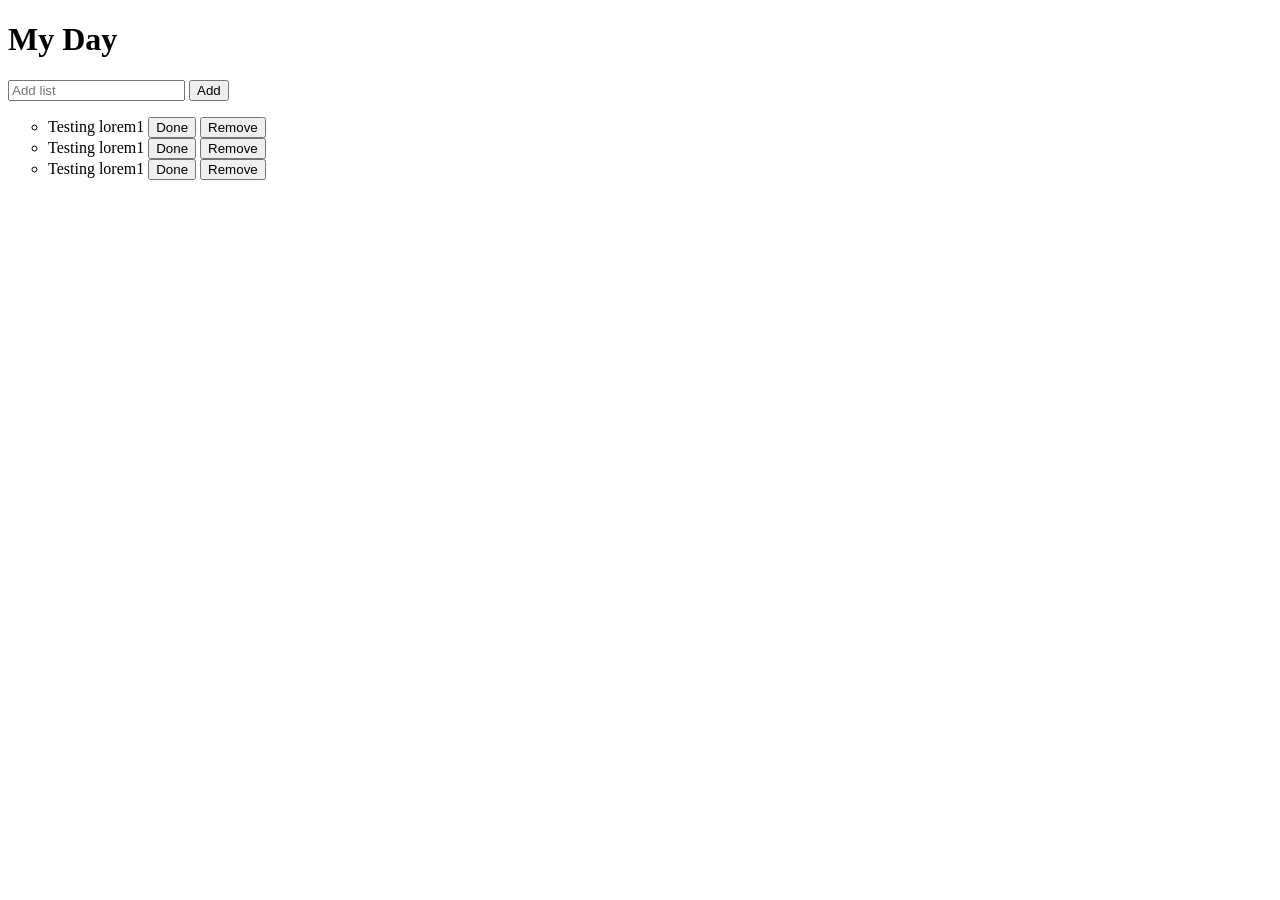
==== to-do-list/index.html @ 3e74dce6 "html completed" ====
<!DOCTYPE html>
<html lang="en">
<head>
    <meta charset="UTF-8">
    <meta name="viewport" content="width=device-width, initial-scale=1.0">
    <title>Document</title>
</head>
<body>
    <div class="to-do-list">
        <h1>My Day</h1>
        <span class="input-item">
            <input type="text" id="add-list" placeholder="Add list">
            <button id="add-btn">Add</button>
        </span>
        <ul class="list" style="list-style: circle;">
            <li>
                <span class="text">Testing lorem1</span>
                <span>
                    <button class="Done">Done</button>
                    <button class="Remove">Remove</button>
                </span>
            </li>
            <li>
                <span class="text">Testing lorem1</span>
                <span>
                    <button class="Done">Done</button>
                    <button class="Remove">Remove</button>
                </span>
            </li>
            <li>
                <span class="text">Testing lorem1</span>
                <span>
                    <button class="Done">Done</button>
                    <button class="Remove">Remove</button>
                </span>
            </li>
        </ul>
    </div>
</body>
</html>
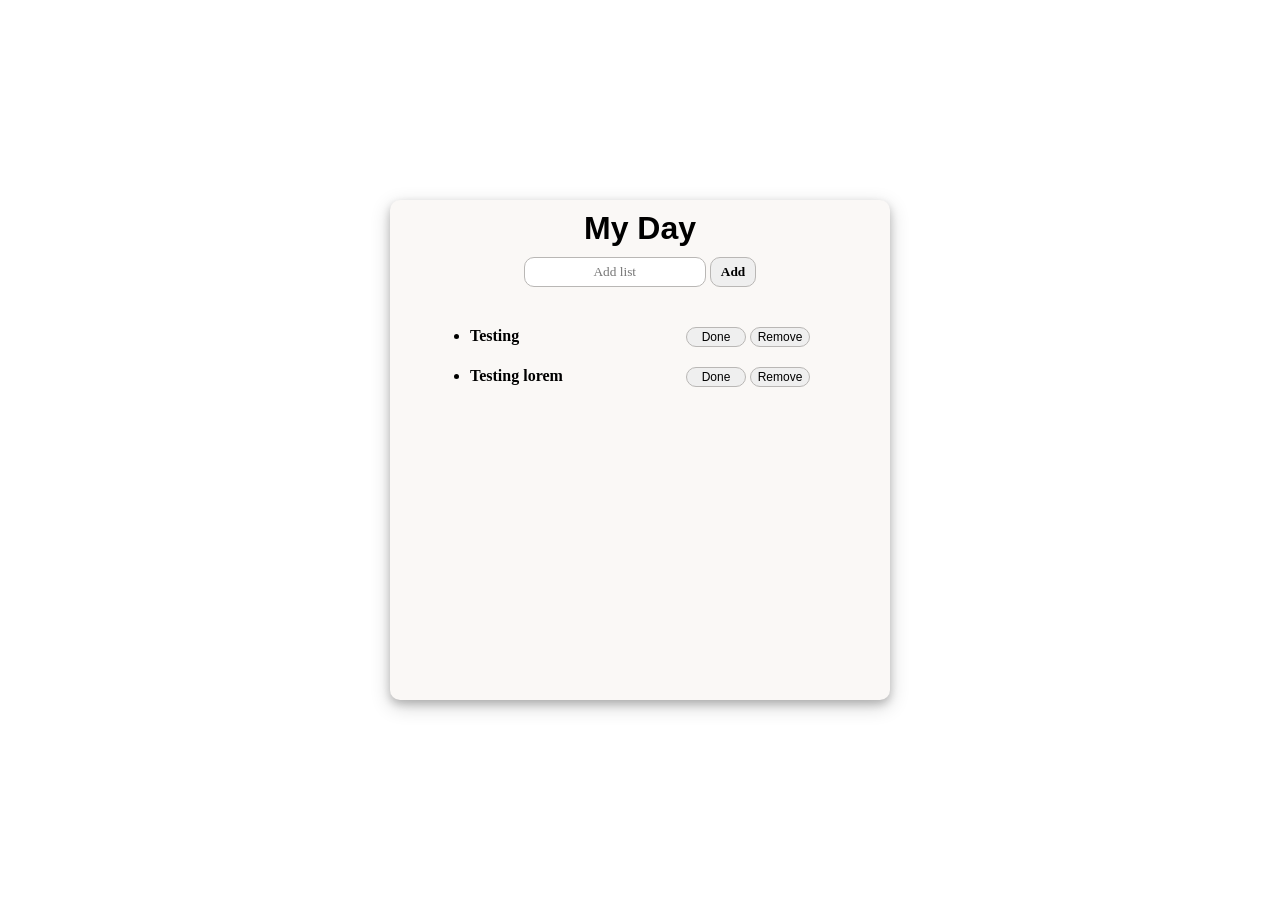
==== commit 51afe011: "CSS completed" ====
--- a/to-do-list/index.html
+++ b/to-do-list/index.html
@@ -4,6 +4,7 @@
     <meta charset="UTF-8">
     <meta name="viewport" content="width=device-width, initial-scale=1.0">
     <title>Document</title>
+    <link rel="stylesheet" href="style.css">
 </head>
 <body>
     <div class="to-do-list">
@@ -12,28 +13,28 @@
             <input type="text" id="add-list" placeholder="Add list">
             <button id="add-btn">Add</button>
         </span>
-        <ul class="list" style="list-style: circle;">
+        <ul class="list" >
+            <div class="list-item">
             <li>
-                <span class="text">Testing lorem1</span>
-                <span>
+                <span class="text">Testing</span>
+                
+            </li>
+            <span class="buttons-in-list">
+                <button class="Done">Done</button>
+                <button class="Remove">Remove</button>
+            </span>
+            </div>
+            
+            <div class="list-item">
+                <li>
+                    <span class="text">Testing lorem</span>
+                    
+                </li>
+                <span class="buttons-in-list">
                     <button class="Done">Done</button>
                     <button class="Remove">Remove</button>
                 </span>
-            </li>
-            <li>
-                <span class="text">Testing lorem1</span>
-                <span>
-                    <button class="Done">Done</button>
-                    <button class="Remove">Remove</button>
-                </span>
-            </li>
-            <li>
-                <span class="text">Testing lorem1</span>
-                <span>
-                    <button class="Done">Done</button>
-                    <button class="Remove">Remove</button>
-                </span>
-            </li>
+                </div>
         </ul>
     </div>
 </body>
--- a/to-do-list/style.css
+++ b/to-do-list/style.css
@@ -0,0 +1,74 @@
+:root{
+    --bg-color:white;
+    --card-color:#faf8f6;
+}
+*{
+    margin: 0;
+    padding: 0;
+    box-sizing: border-box;
+}
+body{
+    height: 100vh;
+    width: 100%;
+    display: flex;
+    align-items: center;
+    justify-content: center;
+    
+}
+.to-do-list{
+    box-shadow: 0 4px 8px 0 rgba(0, 0, 0, 0.2), 0 6px 20px 0 rgba(0, 0, 0, 0.19);
+    border-radius: 10px;
+    height: 500px;
+    width: 500px;
+    background-color: var(--card-color);
+    display: flex;
+    flex-direction: column;
+    align-items: center;
+    
+}
+h1{
+    margin-top: 10px;
+    font-family: Tahoma, Geneva, Verdana, sans-serif;
+    margin-bottom: 10px;
+}
+.input-item{
+    margin-bottom: 10px;
+}
+.input-item input{
+    padding: 6px;
+    border-radius: 10px;
+    border: 1px solid  rgb(185, 183, 181);
+    text-align: center;
+    font-family: tahoma;
+}
+.input-item button{
+    padding: 6px 10px;
+    border-radius: 10px;
+    border: 1px solid rgb(185, 183, 181);
+    font-family: tahoma;
+    font-weight: 600;
+    cursor: pointer;
+}
+ul.list{
+    width: 400px;
+    padding: 20px;
+}
+.list li{
+    font-family: tahoma;
+    font-weight: 600;
+}
+
+.list-item{
+    padding: 10px;
+    display: flex;
+    justify-content: space-between;
+}
+.buttons-in-list button{
+    width: 60px;
+    height: 20px;
+    border: 1px solid rgb(185, 183, 181);
+    border-radius: 15px;
+    font-family: Verdana, Geneva, Tahoma, sans-serif;
+    font-size: 12px;
+    cursor: pointer;
+}
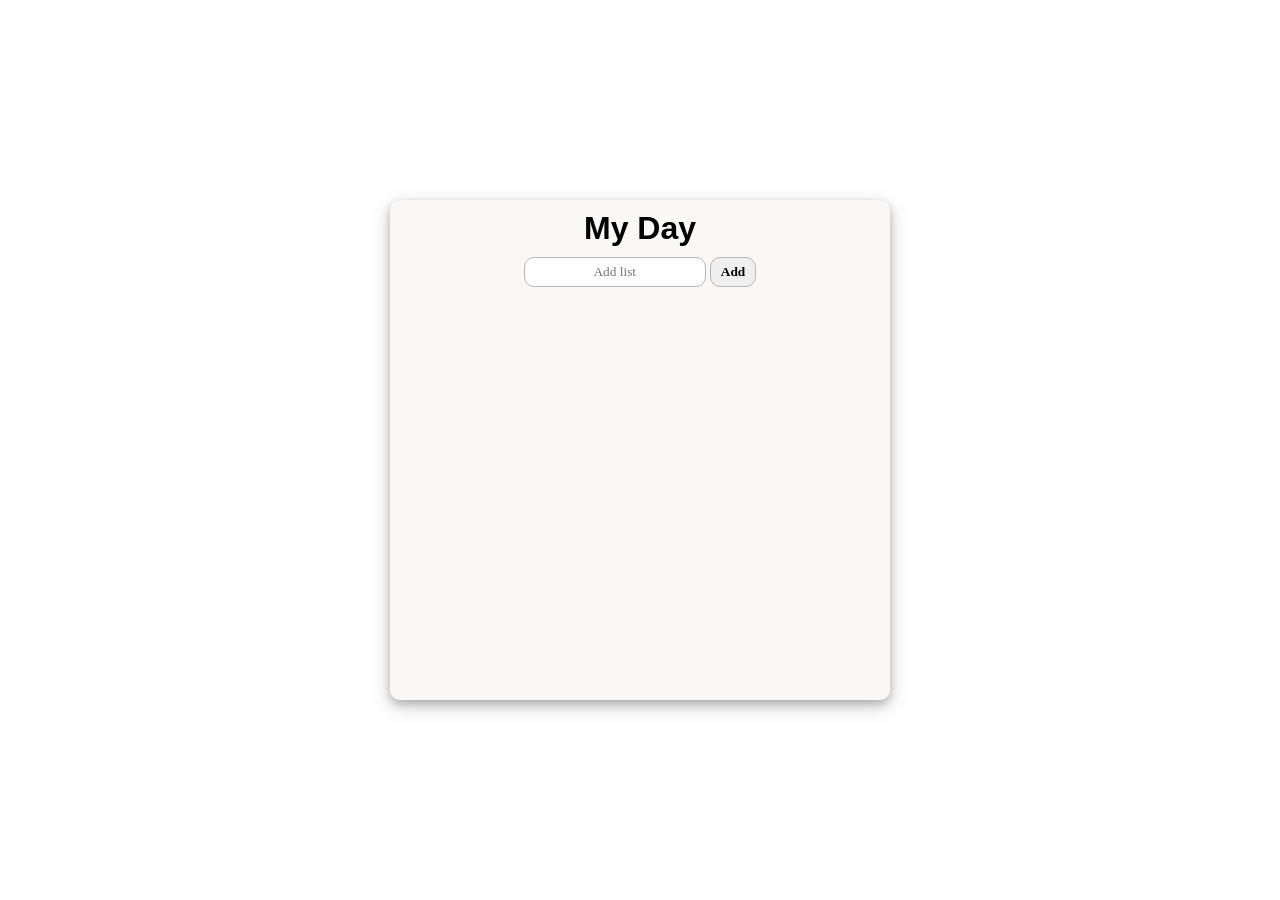
==== commit 2e6faec6: "implemented basic to-list functions" ====
--- a/to-do-list/index.html
+++ b/to-do-list/index.html
@@ -5,6 +5,7 @@
     <meta name="viewport" content="width=device-width, initial-scale=1.0">
     <title>Document</title>
     <link rel="stylesheet" href="style.css">
+    <script src="script.js" defer></script>
 </head>
 <body>
     <div class="to-do-list">
@@ -14,27 +15,7 @@
             <button id="add-btn">Add</button>
         </span>
         <ul class="list" >
-            <div class="list-item">
-            <li>
-                <span class="text">Testing</span>
-                
-            </li>
-            <span class="buttons-in-list">
-                <button class="Done">Done</button>
-                <button class="Remove">Remove</button>
-            </span>
-            </div>
             
-            <div class="list-item">
-                <li>
-                    <span class="text">Testing lorem</span>
-                    
-                </li>
-                <span class="buttons-in-list">
-                    <button class="Done">Done</button>
-                    <button class="Remove">Remove</button>
-                </span>
-                </div>
         </ul>
     </div>
 </body>
--- a/to-do-list/style.css
+++ b/to-do-list/style.css
@@ -16,6 +16,7 @@
     
 }
 .to-do-list{
+    overflow: auto;
     box-shadow: 0 4px 8px 0 rgba(0, 0, 0, 0.2), 0 6px 20px 0 rgba(0, 0, 0, 0.19);
     border-radius: 10px;
     height: 500px;
@@ -71,4 +72,7 @@
     font-family: Verdana, Geneva, Tahoma, sans-serif;
     font-size: 12px;
     cursor: pointer;
+}
+.Remove{
+    margin-left: 5px;
 }
